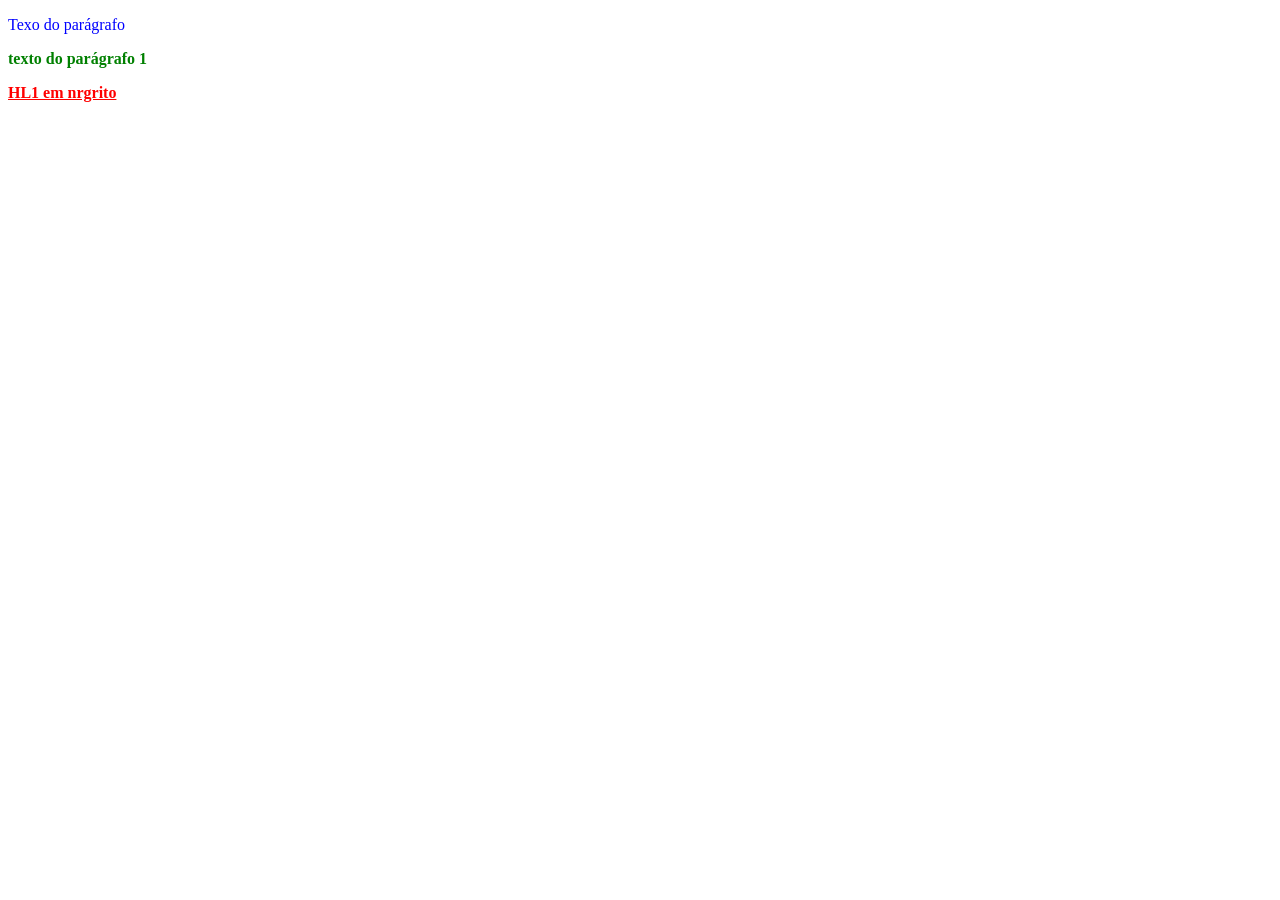
==== index.html @ 589dfdc0 "Initial commit" ====
<!DOCTYPE html>
<html>
<head>
<meta charset="UTF-8"/>
<title>Document</title>
<link rel="stylesheet" href="style.css">
</head>
<body>
<!-- Conteúdo -->
 <p>Texo do parágrafo</p>

 <p id="paragrafo1">texto do parágrafo 1</p>

 <a class="negrito" id="hl1" href="https://www.half-life.com/pt-br/halflife/25th">HL1 em nrgrito</a>

</body>
</html>
---- style.css ----
p{
    color: blue;
}

a{ 
    color: red;
}

#paragrafo1 {
    color:green;
    font-weight: bold;
}

div{
    height: 200px;
    color: black;
}

.negrito {
    font-weight: bold;
}
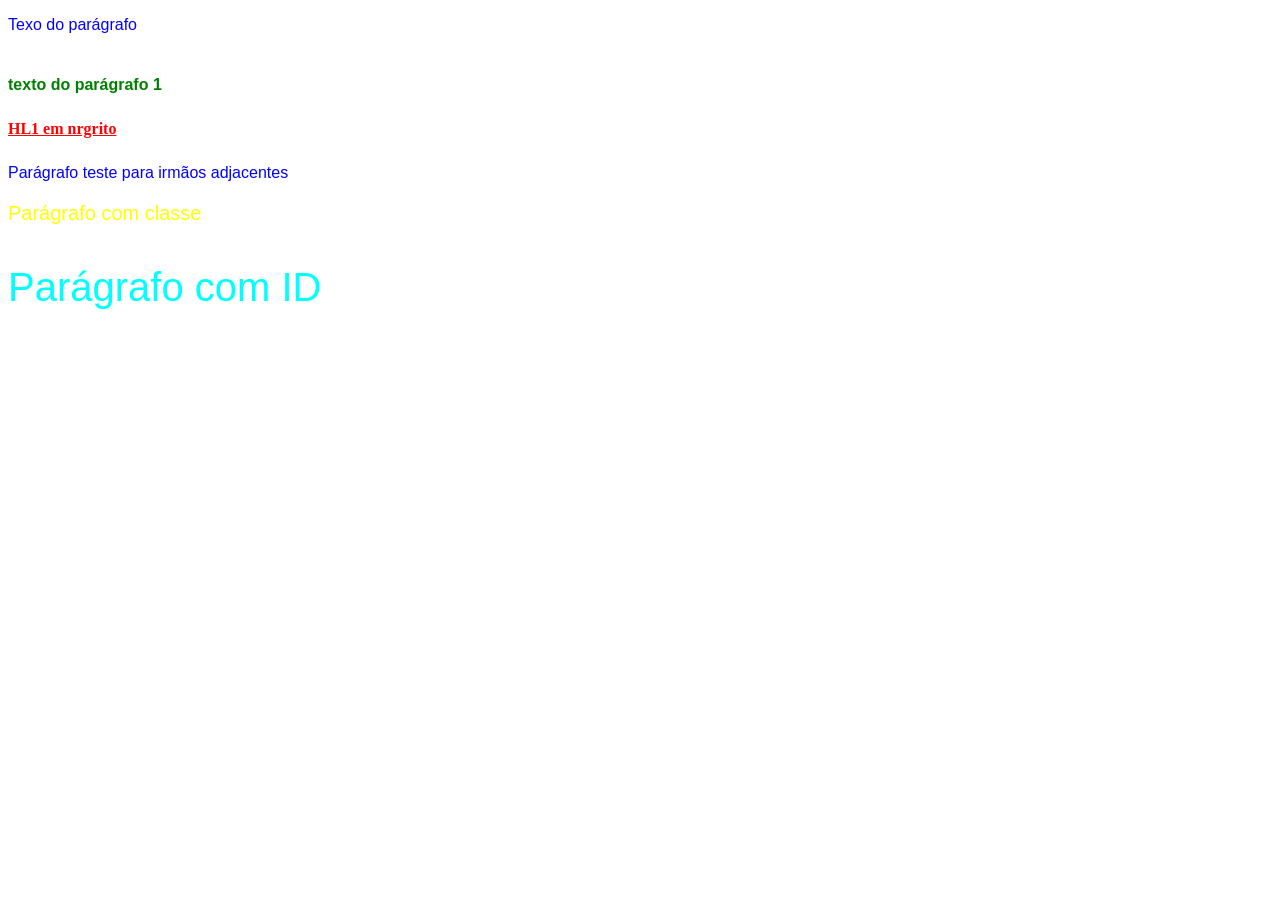
==== commit 3e9f5cf9: "testes e aprendizados" ====
--- a/index.html
+++ b/index.html
@@ -8,10 +8,21 @@
 <body>
 <!-- Conteúdo -->
  <p>Texo do parágrafo</p>
+<div></div>
 
  <p id="paragrafo1">texto do parágrafo 1</p>
+<div></div>
 
  <a class="negrito" id="hl1" href="https://www.half-life.com/pt-br/halflife/25th">HL1 em nrgrito</a>
+<div></div>
+
+ <p>Parágrafo teste para irmãos adjacentes</p>
+
+<div>
+ <p class="teste1">Parágrafo com classe</p>
+
+ <p id="teste2">Parágrafo com ID</p>
+</div>
 
 </body>
 </html>
--- a/style.css
+++ b/style.css
@@ -1,5 +1,6 @@
 p{
     color: blue;
+    font-family: Arial, Helvetica, sans-serif;
 }
 
 a{ 
@@ -12,10 +13,25 @@
 }
 
 div{
-    height: 200px;
+    height: 10px;
     color: black;
 }
 
 .negrito {
     font-weight: bold;
+}
+
+p + a{
+    font-weight: bold;
+    color: black;
+}
+
+.teste1 {
+    font-size: 20px;
+    color: yellow;
+}
+
+#teste2 {
+    font-size: 40px;
+    color: aqua;
 }
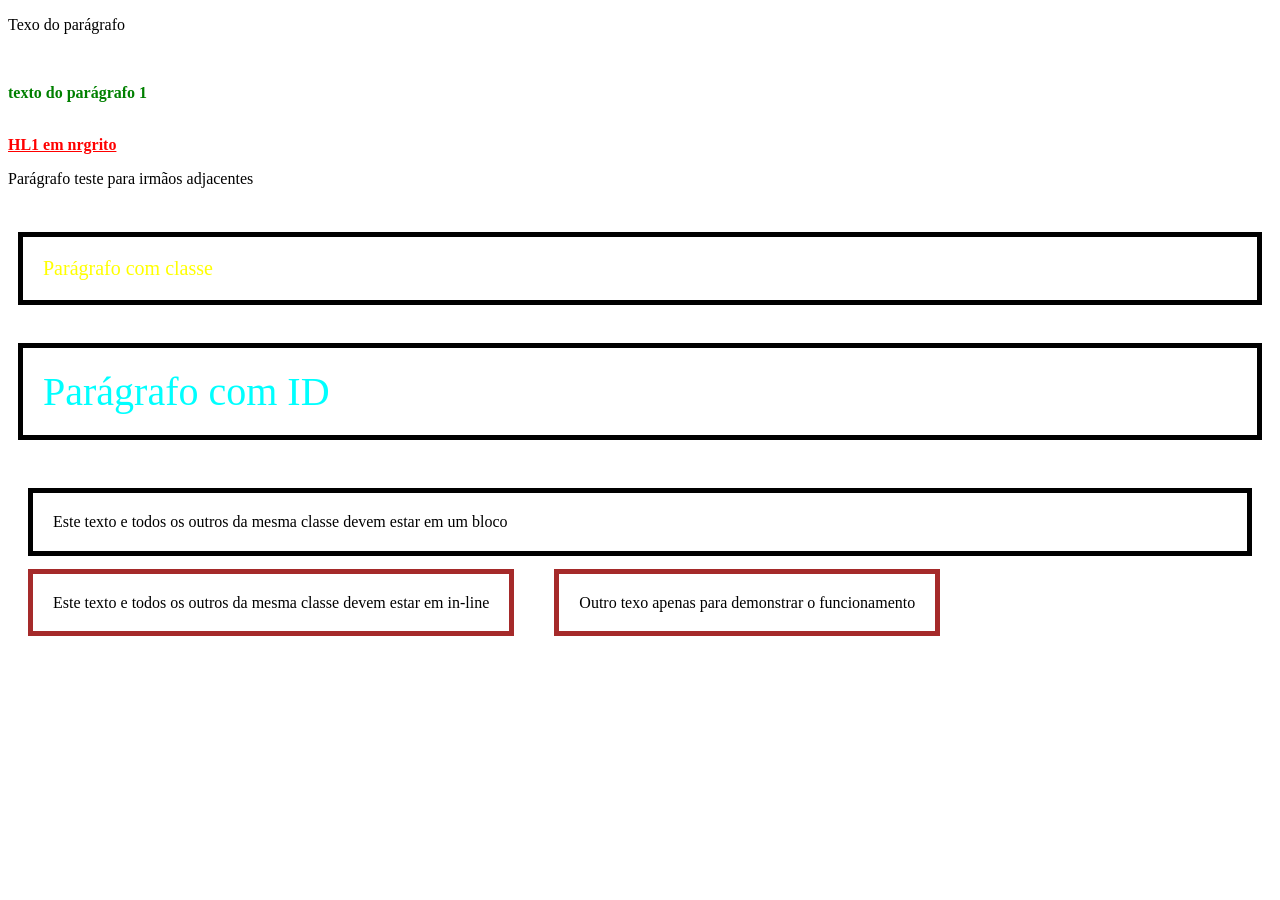
==== commit 3a6335e4: "pequenas mudanças" ====
--- a/index.html
+++ b/index.html
@@ -7,22 +7,27 @@
 </head>
 <body>
 <!-- Conteúdo -->
- <p>Texo do parágrafo</p>
-<div></div>
+<p>Texo do parágrafo</p>
+<br>
 
- <p id="paragrafo1">texto do parágrafo 1</p>
-<div></div>
+<p id="paragrafo1">texto do parágrafo 1</p>
+<br>
 
- <a class="negrito" id="hl1" href="https://www.half-life.com/pt-br/halflife/25th">HL1 em nrgrito</a>
-<div></div>
+<a class="negrito" id="hl1" href="https://www.half-life.com/pt-br/halflife/25th">HL1 em nrgrito</a>
+<br>
 
- <p>Parágrafo teste para irmãos adjacentes</p>
+<p>Parágrafo teste para irmãos adjacentes</p>
+<br>
+<p class="teste1">Parágrafo com classe</p>
+<br>
+<p id="teste2">Parágrafo com ID</p>
+<br>
 
-<div>
- <p class="teste1">Parágrafo com classe</p>
 
- <p id="teste2">Parágrafo com ID</p>
-</div>
+<p class="block">Este texto e todos os outros da mesma classe devem estar em um bloco </p>
+<br>
+
+<p class="in-line">Este texto e todos os outros da mesma classe devem estar em in-line</p><p class="in-line">Outro texo apenas para demonstrar o funcionamento</p>
 
 </body>
 </html>
--- a/style.css
+++ b/style.css
@@ -1,7 +1,4 @@
-p{
-    color: blue;
-    font-family: Arial, Helvetica, sans-serif;
-}
+
 
 a{ 
     color: red;
@@ -29,9 +26,29 @@
 .teste1 {
     font-size: 20px;
     color: yellow;
+    margin: 10px;
+    padding: 20px;
+    border: 5px solid #000;
 }
 
 #teste2 {
     font-size: 40px;
     color: aqua;
+    margin: 10px;
+    padding: 20px;
+    border: 5px solid #000;
+}
+
+.block {
+    display: block;
+    border: 5px solid black;
+    margin: 20px;
+    padding: 20px;
+}
+
+.in-line {
+    display: inline;
+    border: 5px solid brown;
+    margin: 20px;
+    padding: 20px;
 }
